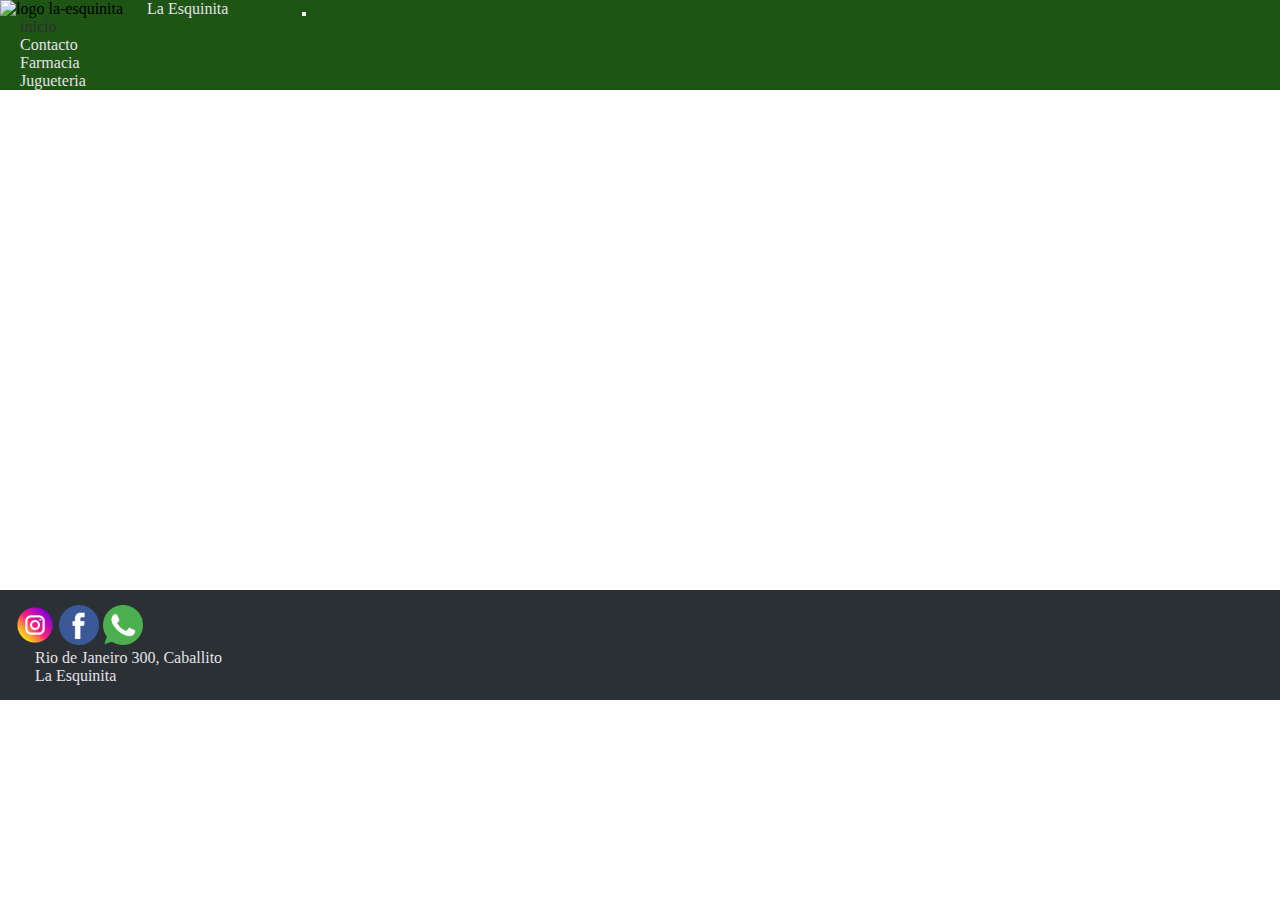
==== index.html @ 22ab2ae9 "Merge pull request #1 from Gatinno/agustin" ====
<!DOCTYPE html>
<html lang="en">
<head>
  <meta charset="UTF-8">
  <meta http-equiv="X-UA-Compatible" content="IE=edge">
  <meta name="viewport" content="width=device-width, initial-scale=1.0">
  <title>Pagina de inicio - La esquinita</title>
  <link href="https://cdn.jsdelivr.net/npm/bootstrap@5.2.3/dist/css/bootstrap.min.css" rel="stylesheet" integrity="sha384-rbsA2VBKQhggwzxH7pPCaAqO46MgnOM80zW1RWuH61DGLwZJEdK2Kadq2F9CUG65" crossorigin="anonymous">
  <link rel="stylesheet" href="./assets/styles/styles.css">
  <link rel="shortcut icon" href="./assets/img/la_esquinita_logo.png" type="image/x-icon">

</head>
<body>
  <nav class="navbar navbar-expand-md p-2">
    <div class=" container-fluid w-30 d-flex justify-content-start">
        <img class="mb-2" id="logo" src="./assets/img/la_esquinita_logo.png" alt="logo la-esquinita">
        <a class=" anchor" href="./index.html">La Esquinita</a>
        <button class="navbar-toggler" type="button" data-bs-toggle="collapse" data-bs-target="#menu" aria-controls="navbarSupportedContent" aria-expanded="false" aria-label="Toggle navigation">
            <span class="navbar-toggler-icon"></span>
        </button>
    </div>
    <div class="collapse navbar-collapse w-50 " id="menu">
            <ul class="navbar-nav me-auto">
                <li class="nav-item "><a class=" anchor" href="./index.html">inicio</a></li>
                <li class="nav-item "><a class=" anchor"href="./views/contact.html">Contacto</a></li>
                <li class="nav-item "><a class=" anchor"href="./views/pharmacy.html">Farmacia</a></li>
                <li class="nav-item "><a class=" anchor"href="./views/toystore.html">Jugueteria</a></li>
            </ul>
    </div>
  </nav>
  <main>

  </main>
  <footer class="d-flex justify-content-between align-items-center">
    <div class="">
      <a href="www.instaram.com"><img class="icons" src="./assets/img/instagram.png" alt="instagram"></a>
      <a href="www.facebook.com"><img class="icons" src="./assets/img/facebook.png" alt="facebook"></a>
      <a href="www.whatsapp.com"><img class="icons" src="./assets/img/whatsapp.png" alt="whatsapp"></a>
    </div>
    <div>
      <a class="anchorFooter" href="https://www.google.com.ar/maps/place/R%C3%ADo+de+Janeiro+300,+C1405CCB+CABA/@-34.6117922,-58.4329847,17z/data=!3m1!4b1!4m5!3m4!1s0x95bcca429815227f:0x5d302e497c2cda87!8m2!3d-34.6117966!4d-58.4304098">Rio de Janeiro 300, Caballito</a>
    </div>
    <div>
      <a class=" anchorFooter" href="./index.html">La Esquinita</a>
    </div>
  </footer>
  <!-- JavaScript Bundle with Popper -->
  <script src="https://cdn.jsdelivr.net/npm/bootstrap@5.2.3/dist/js/bootstrap.bundle.min.js" integrity="sha384-kenU1KFdBIe4zVF0s0G1M5b4hcpxyD9F7jL+jjXkk+Q2h455rYXK/7HAuoJl+0I4" crossorigin="anonymous"></script>
  <script type="module" src="./src/controllers/index.js"></script>
</body>
</html>
---- assets/styles/styles.css ----
*{
    padding: 0px;
    margin: 0px;
    box-sizing: border-box;
}
.navbar{
    background-color: #1E5515;

}
#logo{
    height: 50px;
}
.anchor{
    text-decoration: none;
    color: #E4E3E9;
    padding: 20px;
}
.anchor:hover{
    color: #2A3033 ;
}
button{
    margin-left: 50px;
}
.icons{
    height: 40px;
}
footer{
    background-color: #2A3033;
    padding: 15px;
}
main{
    height: 500px;
}
.anchorFooter{
    text-decoration: none;
    color: #E4E3E9;
    padding: 20px;
}
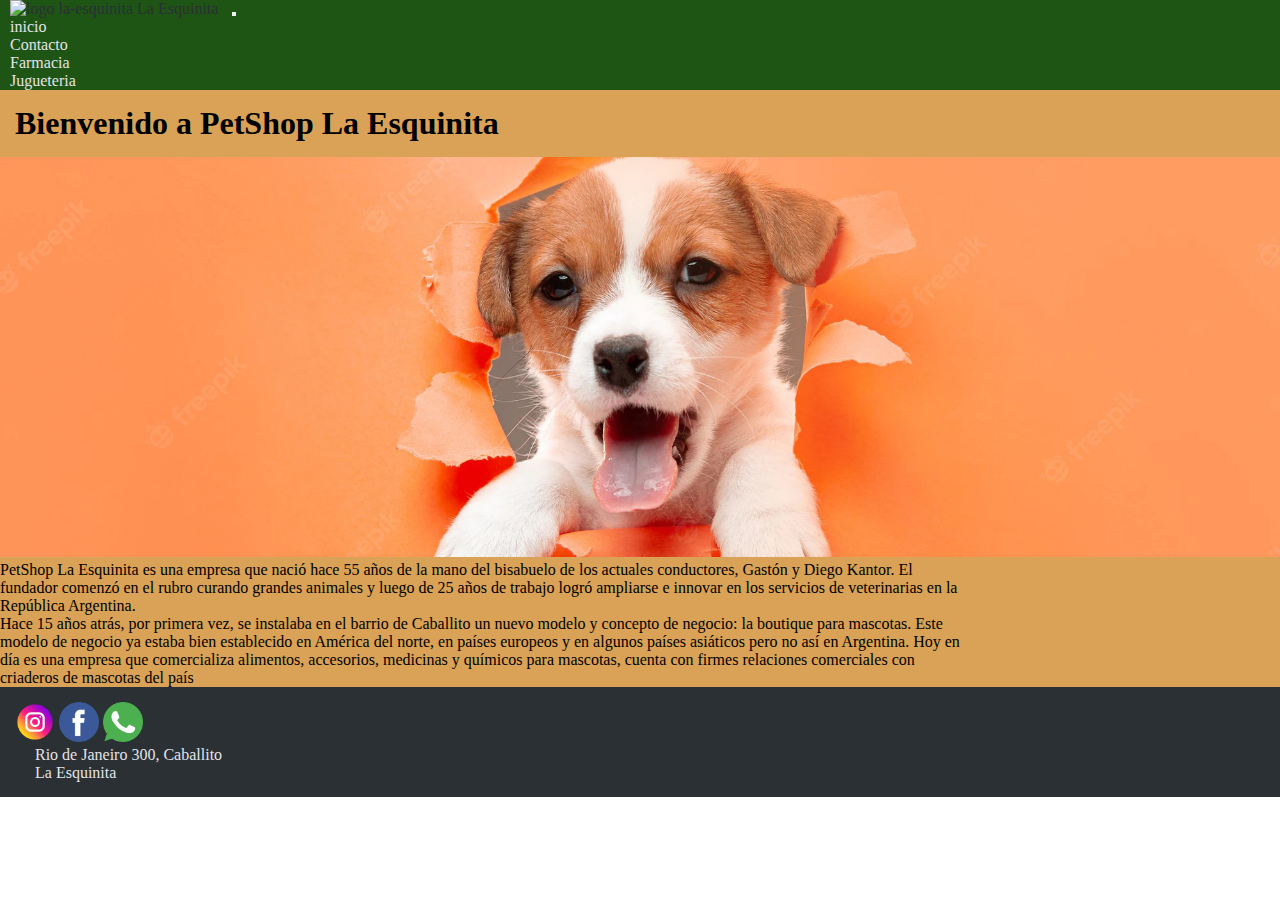
==== commit 8b3777e3: "Agregue estilos al main, agregue el banner, corregi errores del footer y nav" ====
--- a/index.html
+++ b/index.html
@@ -11,36 +11,59 @@
 
 </head>
 <body>
-  <nav class="navbar navbar-expand-md p-2">
-    <div class=" container-fluid w-30 d-flex justify-content-start">
-        <img class="mb-2" id="logo" src="./assets/img/la_esquinita_logo.png" alt="logo la-esquinita">
-        <a class=" anchor" href="./index.html">La Esquinita</a>
+  <nav class="navbar navbar-expand-md p-1">
+    <div class=" container-fluid w-30 d-flex ">
+        <a class=" anchor" href="./index.html"><img class="mb-2" id="logo" src="./assets/img/la_esquinita_logo.png" alt="logo la-esquinita"> La Esquinita </a>
         <button class="navbar-toggler" type="button" data-bs-toggle="collapse" data-bs-target="#menu" aria-controls="navbarSupportedContent" aria-expanded="false" aria-label="Toggle navigation">
             <span class="navbar-toggler-icon"></span>
         </button>
     </div>
+    <div>
+      
+    </div>
+
     <div class="collapse navbar-collapse w-50 " id="menu">
             <ul class="navbar-nav me-auto">
-                <li class="nav-item "><a class=" anchor" href="./index.html">inicio</a></li>
-                <li class="nav-item "><a class=" anchor"href="./views/contact.html">Contacto</a></li>
-                <li class="nav-item "><a class=" anchor"href="./views/pharmacy.html">Farmacia</a></li>
-                <li class="nav-item "><a class=" anchor"href="./views/toystore.html">Jugueteria</a></li>
+                <li class="nav-item py-3"><a class=" anchor" href="./index.html">inicio</a></li>
+                <li class="nav-item py-3"><a class=" anchor"href="./views/contact.html">Contacto</a></li>
+                <li class="nav-item py-3"><a class=" anchor"href="./views/pharmacy.html">Farmacia</a></li>
+                <li class="nav-item py-3"><a class=" anchor"href="./views/toystore.html">Jugueteria</a></li>
             </ul>
     </div>
   </nav>
   <main>
-
+    <header class="d-flex justify-content-center">
+      <h1>Bienvenido a PetShop La Esquinita</h1>
+    </header>
+    <div>
+      <img id="perro" src="./assets/img/perrito-joven-posando-alegre.jpg" alt="">
+    </div>
+    <div class="lorem d-flex align-items-center justify-content-center flex-column">
+      <p class="m-0 py-4 parrafo"> PetShop La Esquinita es una empresa que nació hace 55 años de la mano del bisabuelo de los
+        actuales conductores, Gastón y Diego Kantor. El fundador comenzó en el rubro curando grandes
+        animales y luego de 25 años de trabajo logró ampliarse e innovar en los servicios de veterinarias en la
+        República Argentina.
+        </p>
+        <p class="m-0 pb-4 parrafo">
+          Hace 15 años atrás, por primera vez, se instalaba en el barrio de Caballito un nuevo modelo y
+        concepto de negocio: la boutique para mascotas. Este modelo de negocio ya estaba bien establecido
+        en América del norte, en países europeos y en algunos países asiáticos pero no así en Argentina.
+        Hoy en día es una empresa que comercializa alimentos, accesorios, medicinas y químicos para
+        mascotas, cuenta con firmes relaciones
+        comerciales con criaderos de mascotas del país
+        </p>
+    </div>
   </main>
-  <footer class="d-flex justify-content-between align-items-center">
-    <div class="">
+  <footer class="d-flex justify-content-center justify-content-md-between align-items-center flex-wrap">
+    <div class="py-3 py-md-0 text-center">
       <a href="www.instaram.com"><img class="icons" src="./assets/img/instagram.png" alt="instagram"></a>
       <a href="www.facebook.com"><img class="icons" src="./assets/img/facebook.png" alt="facebook"></a>
       <a href="www.whatsapp.com"><img class="icons" src="./assets/img/whatsapp.png" alt="whatsapp"></a>
     </div>
-    <div>
-      <a class="anchorFooter" href="https://www.google.com.ar/maps/place/R%C3%ADo+de+Janeiro+300,+C1405CCB+CABA/@-34.6117922,-58.4329847,17z/data=!3m1!4b1!4m5!3m4!1s0x95bcca429815227f:0x5d302e497c2cda87!8m2!3d-34.6117966!4d-58.4304098">Rio de Janeiro 300, Caballito</a>
+    <div class="py-3 py-md-0 text-center">
+      <a class="anchorFooter " href="https://www.google.com.ar/maps/place/R%C3%ADo+de+Janeiro+300,+C1405CCB+CABA/@-34.6117922,-58.4329847,17z/data=!3m1!4b1!4m5!3m4!1s0x95bcca429815227f:0x5d302e497c2cda87!8m2!3d-34.6117966!4d-58.4304098">Rio de Janeiro 300, Caballito</a>
     </div>
-    <div>
+    <div class="py-3 py-md-0 text-center">
       <a class=" anchorFooter" href="./index.html">La Esquinita</a>
     </div>
   </footer>
--- a/assets/styles/styles.css
+++ b/assets/styles/styles.css
@@ -3,36 +3,47 @@
     margin: 0px;
     box-sizing: border-box;
 }
+main{
+    background-color: #D9A256;
+}
+header{
+    padding: 15px;
+}
+footer{
+    background-color: #2A3033;
+    padding: 15px;
+
+}
+.parrafo{
+    width: 75%;
+}
 .navbar{
     background-color: #1E5515;
-
-}
-#logo{
-    height: 50px;
 }
 .anchor{
     text-decoration: none;
     color: #E4E3E9;
-    padding: 20px;
+    padding: 10px;
 }
 .anchor:hover{
     color: #2A3033 ;
 }
-button{
-    margin-left: 50px;
-}
 .icons{
     height: 40px;
-}
-footer{
-    background-color: #2A3033;
-    padding: 15px;
-}
-main{
-    height: 500px;
 }
 .anchorFooter{
     text-decoration: none;
     color: #E4E3E9;
     padding: 20px;
 }
+#perro{
+    height: 400px;
+    width: 100%;
+    object-fit: cover;
+}
+#logo{
+    height: 50px;
+}
+footer>div{
+    width: 240px;
+}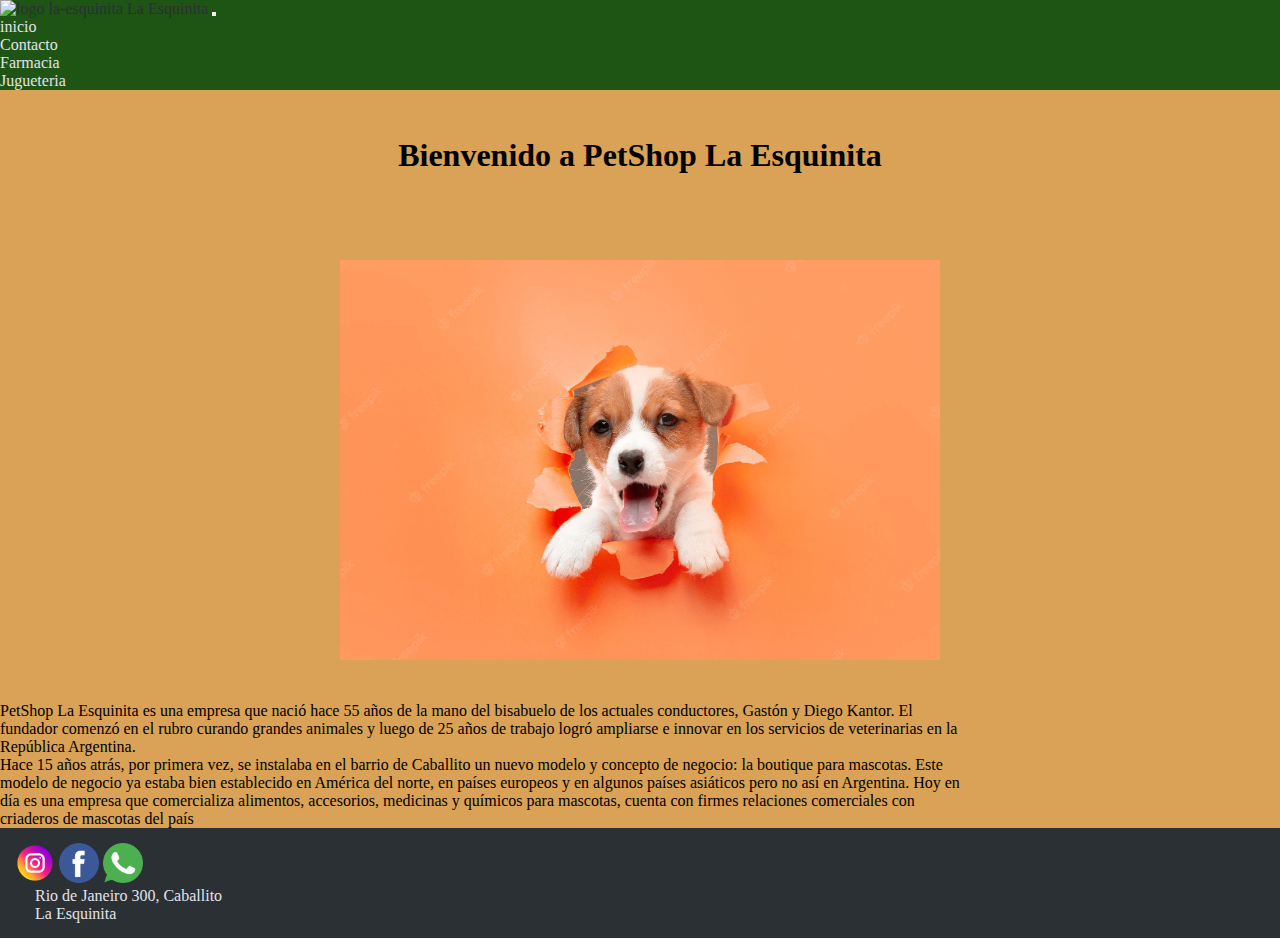
==== commit e826c5e1: "FIX: navbar details, contact & index" ====
--- a/index.html
+++ b/index.html
@@ -18,12 +18,8 @@
             <span class="navbar-toggler-icon"></span>
         </button>
     </div>
-    <div>
-      
-    </div>
-
-    <div class="collapse navbar-collapse w-50 " id="menu">
-            <ul class="navbar-nav me-auto">
+    <div class="collapse navbar-collapse w-75 " id="menu">
+            <ul class="navbar-nav w-100 justify-content-evenly">
                 <li class="nav-item py-3"><a class=" anchor" href="./index.html">inicio</a></li>
                 <li class="nav-item py-3"><a class=" anchor"href="./views/contact.html">Contacto</a></li>
                 <li class="nav-item py-3"><a class=" anchor"href="./views/pharmacy.html">Farmacia</a></li>
--- a/assets/styles/styles.css
+++ b/assets/styles/styles.css
@@ -23,7 +23,6 @@
 .anchor{
     text-decoration: none;
     color: #E4E3E9;
-    padding: 10px;
 }
 .anchor:hover{
     color: #2A3033 ;
@@ -31,11 +30,183 @@
 .icons{
     height: 40px;
 }
+
+footer{
+    background-color: #2A3033;
+    padding: 15px;
+}
+
+main{
+    display: flex;
+    flex-direction: column;
+    flex-wrap: wrap;
+    justify-content: space-between;
+    align-items: center;
+    min-height: 82vh;
+
+    background-color: #D9A256;
+}
+
 .anchorFooter{
     text-decoration: none;
     color: #E4E3E9;
     padding: 20px;
 }
+
+/* Pagina Farmacia */
+
+#contenedor1{
+    display: flex;
+    flex-direction: column;
+    width: 100%;
+    justify-content: center;
+    align-items: center;
+    margin: 2rem 0rem;
+}
+
+h1{
+    font-weight: bolder;
+    margin: 2rem 0rem;
+}
+
+.search-input{
+    border-radius: 0.5rem;
+    width: 40rem;
+    height: 2.5rem;
+}
+
+input[type="text"]::placeholder {
+    text-align: center;
+    font-size: 25px;
+  }
+
+input[type="text"] {
+    font-size: 1.5em;
+  }
+
+.div-card{
+    margin: 1rem;
+}
+
+.col{
+    display: flex !important;
+    flex-direction: row !important;
+    flex-wrap: wrap !important;
+    align-items: center !important;
+    margin: 2rem 0rem !important;
+    padding: 0 !important;
+    justify-content: center !important;
+}
+
+.card:not(:hover){
+    border-radius: 1.5rem;
+    border: 1px solid #2A3033;
+    justify-content: center;
+    justify-items: center;
+    align-items: center;
+    height: 24rem;
+    background-color: #BF8A41;
+    align-content: space-between;
+    box-shadow: rgba(0, 0, 0, 0.24) 0px 5px 10px;
+}
+
+.card:hover {
+    border-radius: 1.5rem;
+    border: 1px solid #2A3033;
+    justify-content: center;
+    justify-items: center;
+    align-items: center;
+    height: 24rem;
+    background-color: #BF8A41;
+    align-content: space-between;
+    box-shadow: rgba(0, 0, 0, 0.24) 0px 5px 10px;
+    transform: scale(1.2);
+  }
+
+.a-card{
+    text-decoration: none;
+}
+
+.card-body{
+    display: flex;
+    flex-direction: column;
+    width: 100%;
+    justify-content: space-between;
+    align-content: center;
+}
+
+.card-img-top{
+    width: 100%;
+    height: 12rem;
+    border-top-left-radius: 1.5rem;
+    border-top-right-radius: 1.5rem;
+    object-fit: cover;
+}
+
+.card-title{
+    text-align: center;
+    margin-top: 1rem;
+    color: white;
+}
+
+.text-button{
+    display: flex;
+    color: white;
+    margin: 1rem 0rem;
+    justify-content: space-between;
+    align-items: center;
+}
+
+.btn-primary{
+    --bs-btn-bg: #1E5515;
+    --bs-btn-border-color: none;
+    --bs-btn-hover-bg: #1E5515;
+    --bs-btn-hover-border-color: none;
+    --bs-btn-active-bg: #2e8623;
+    --bs-btn-active-border-color: none;
+    --bs-btn-disabled-bg: none;
+    --bs-btn-disabled-border-color: none;
+}
+
+@media (min-width: 319px) and (max-width: 426px) {
+    .search-input{
+        border-radius: 0.5rem;
+        width: 18rem;
+        height: 2rem;
+    }
+    
+    input[type="text"]::placeholder {
+        font-size: 16px;
+      }
+    
+    input[type="text"] {
+        padding-left: 0.5rem;
+        font-size: 1rem;
+      }
+}
+
+.border {
+    border-color: #2A3033 !important;
+}
+#comentario {
+    resize: none;
+    height: 200px;
+}
+.btn {
+    color: #E4E3E9;
+    background-color: #1E5515;
+    transition: background ease .4s;
+}
+.btn:hover {
+    color: #E4E3E9;
+    background-color: #184F0F;
+}
+.btn:active {
+    border-color: #215818 !important;
+    color: #E4E3E9 !important;
+    background-color: #215818 !important;
+
+}
 #perro{
     height: 400px;
     width: 100%;
@@ -46,4 +217,23 @@
 }
 footer>div{
     width: 240px;
-}+}
+.imagen-details{
+    width: 300px;
+    object-fit: cover;
+}
+.contenedor-text{
+    width: 100%;
+    max-width: 600px;
+}
+ .contenerdor-button{
+    display: flex;
+    justify-content: center;
+ }
+.button-details{
+    margin-right: 20px;
+    background-color: #1E5515;
+    border: 4px solid #1E5515 ;
+    border-radius: 40px;
+    color: #E4E3E9;
+}
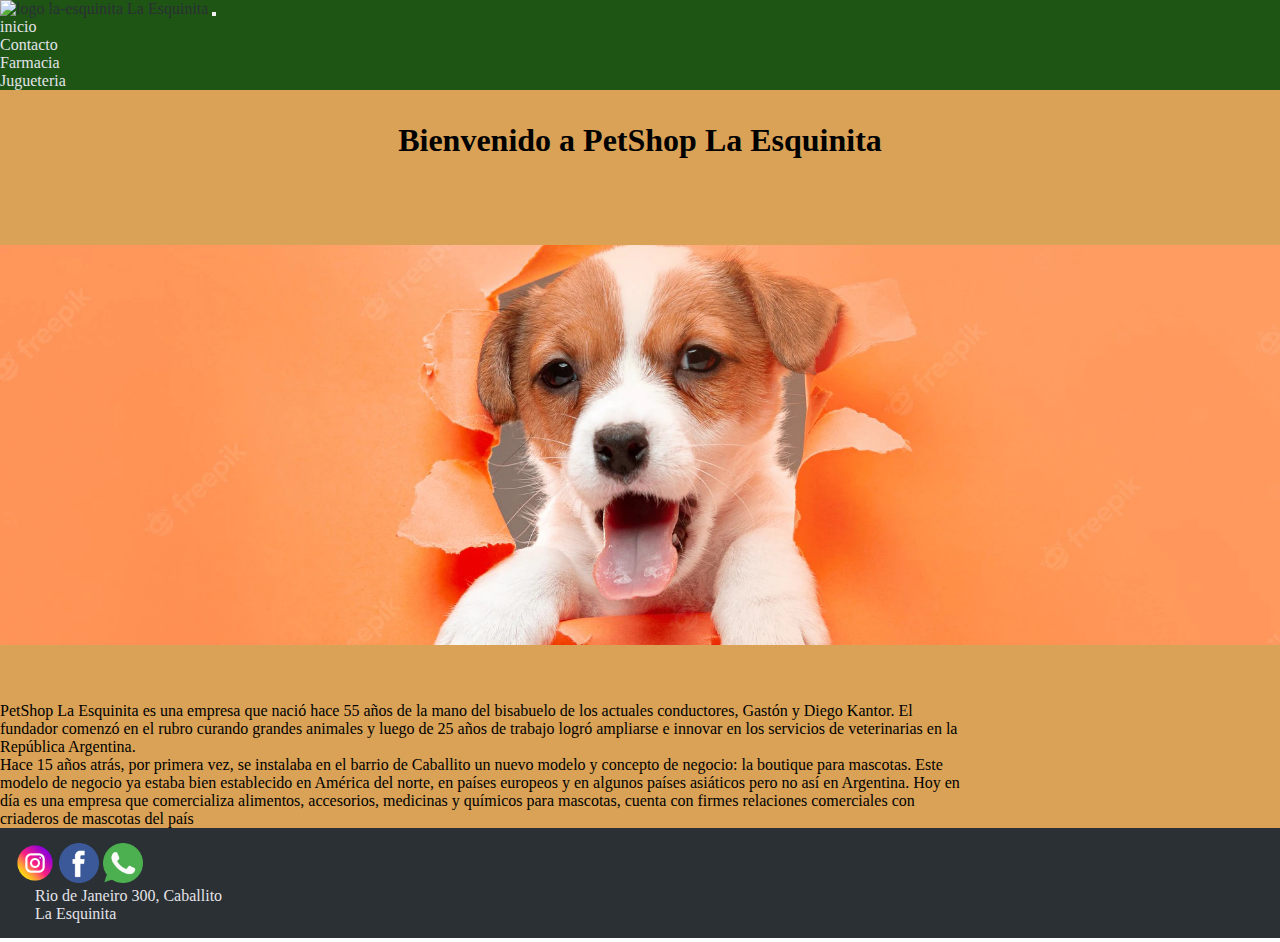
==== commit 99187241: "Merge pull request #9 from Gatinno/agustin" ====
--- a/index.html
+++ b/index.html
@@ -12,7 +12,7 @@
 </head>
 <body>
   <nav class="navbar navbar-expand-md p-1">
-    <div class=" container-fluid w-30 d-flex ">
+    <div class=" container-fluid w-30 d-flex  ">
         <a class=" anchor" href="./index.html"><img class="mb-2" id="logo" src="./assets/img/la_esquinita_logo.png" alt="logo la-esquinita"> La Esquinita </a>
         <button class="navbar-toggler" type="button" data-bs-toggle="collapse" data-bs-target="#menu" aria-controls="navbarSupportedContent" aria-expanded="false" aria-label="Toggle navigation">
             <span class="navbar-toggler-icon"></span>
@@ -31,7 +31,7 @@
     <header class="d-flex justify-content-center">
       <h1>Bienvenido a PetShop La Esquinita</h1>
     </header>
-    <div>
+    <div class="perro">
       <img id="perro" src="./assets/img/perrito-joven-posando-alegre.jpg" alt="">
     </div>
     <div class="lorem d-flex align-items-center justify-content-center flex-column">
--- a/assets/styles/styles.css
+++ b/assets/styles/styles.css
@@ -3,11 +3,12 @@
     margin: 0px;
     box-sizing: border-box;
 }
+.perro{
+    width: 100%;
+}
+
 main{
     background-color: #D9A256;
-}
-header{
-    padding: 15px;
 }
 footer{
     background-color: #2A3033;
@@ -81,12 +82,10 @@
   }
 
 input[type="text"] {
+    padding-left: 0.5rem;
     font-size: 1.5em;
   }
 
-.div-card{
-    margin: 1rem;
-}
 
 .col{
     display: flex !important;
@@ -96,32 +95,31 @@
     margin: 2rem 0rem !important;
     padding: 0 !important;
     justify-content: center !important;
+    align-items: center !important;
 }
 
 .card:not(:hover){
     border-radius: 1.5rem;
+    margin: 1rem 0rem;
     border: 1px solid #2A3033;
-    justify-content: center;
-    justify-items: center;
-    align-items: center;
+    height: 24rem;
+    background-color: #BF8A41;
+    box-shadow: rgba(0, 0, 0, 0.24) 0px 5px 10px;
+}
+
+.card:hover {
+    border-radius: 1.5rem;
+    border: 1px solid #2A3033;
     height: 24rem;
     background-color: #BF8A41;
     align-content: space-between;
     box-shadow: rgba(0, 0, 0, 0.24) 0px 5px 10px;
-}
-
-.card:hover {
-    border-radius: 1.5rem;
-    border: 1px solid #2A3033;
-    justify-content: center;
-    justify-items: center;
-    align-items: center;
-    height: 24rem;
-    background-color: #BF8A41;
-    align-content: space-between;
-    box-shadow: rgba(0, 0, 0, 0.24) 0px 5px 10px;
-    transform: scale(1.2);
+    transform: scale(1.1);
   }
+
+.marginCard{
+    margin: 1rem !important;
+}
 
 .a-card{
     text-decoration: none;
